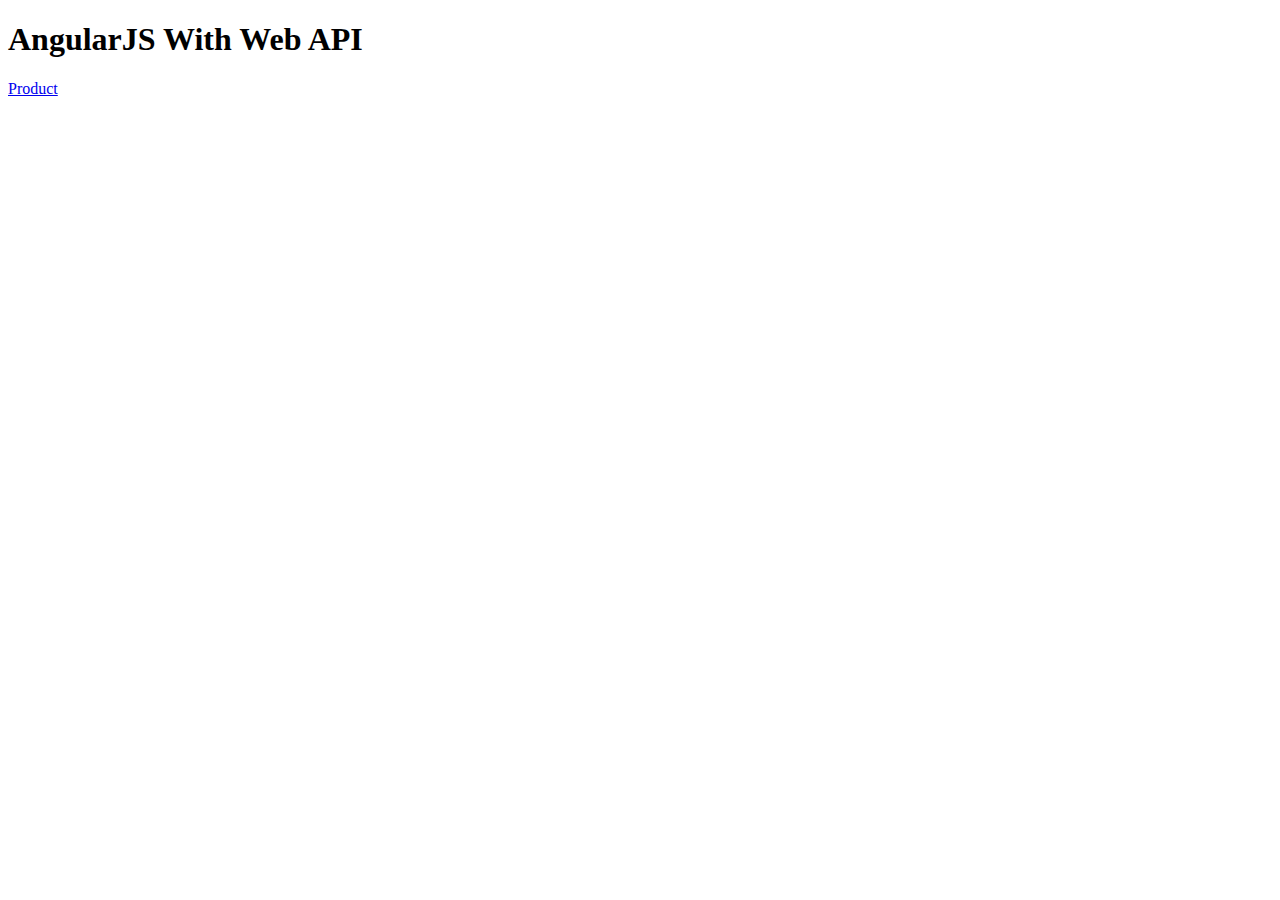
==== AngularJsClient/index.html @ f0c9bc50 "Second Commit" ====
﻿<!DOCTYPE html>
<html ng-app="Demo">
<head>
    <title></title>
    <base href="/" />
    <meta charset="utf-8" />
    <link href="Content/bootstrap.min.css" rel="stylesheet" />
    <link href="Content/Styles.css" rel="stylesheet" />
    <script src="Scripts/angular.js"></script>
    <script src="Scripts/angular-route.min.js"></script>
    <script src="Scripts/module.js"></script>
    <script src="Scripts/routeConfig.js"></script>
    <script src="Scripts/Controller.js"></script>
    <script src="Scripts/factory.js"></script>
    
</head>
    <body class="container">
        <div>
            <h1 class="text-center">AngularJS With Web API</h1>
            <a href="products" class="btn btn-default">Product</a>
        </div>
        <div>
            <ng-view>
               
            </ng-view>
        </div>
    </body>
</html>
---- AngularJsClient/Content/Styles.css ----
﻿.header {
    /*width: 800px;*/
    height: 80px;
    text-align: center;
    background-color: #BDBDBD;
}

.footer {
    background-color: #BDBDBD;
    text-align: center;
}

.leftMenu {
    height: 500px;
    background-color: #D8D8D8;
    width: 150px;
}



a{
    display:block;
    padding:5px
}
.productTable {
    margin: 0px auto;
    border-collapse: collapse;
}

td {
    border: 1px solid black;
    padding: 5px;
}

th {
    border: 1px solid black;
    padding: 5px;
    text-align: center;
    /*cursor property displays hand symbol 
        when hovered over the th element*/
    cursor: pointer;
}
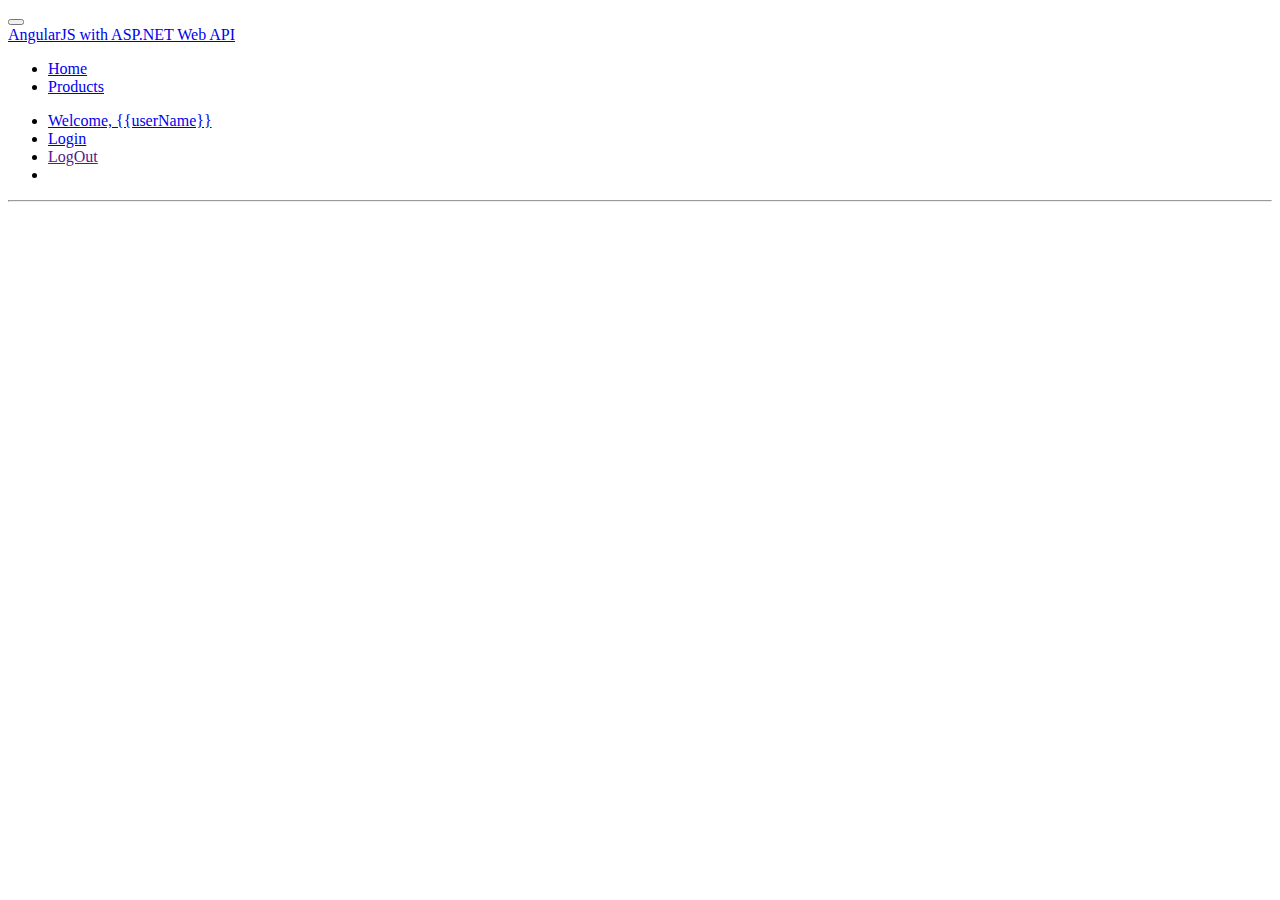
==== commit 085e3406: "Log in Option Added" ====
--- a/AngularJsClient/index.html
+++ b/AngularJsClient/index.html
@@ -1,28 +1,72 @@
 ﻿<!DOCTYPE html>
 <html ng-app="Demo">
-<head>
-    <title></title>
-    <base href="/" />
-    <meta charset="utf-8" />
-    <link href="Content/bootstrap.min.css" rel="stylesheet" />
-    <link href="Content/Styles.css" rel="stylesheet" />
-    <script src="Scripts/angular.js"></script>
-    <script src="Scripts/angular-route.min.js"></script>
-    <script src="Scripts/module.js"></script>
-    <script src="Scripts/routeConfig.js"></script>
-    <script src="Scripts/Controller.js"></script>
-    <script src="Scripts/factory.js"></script>
+    <head>
+        <title></title>
+        <base href="/" />
+        <meta charset="utf-8"/>
+        <meta name="viewport" content="width=device-width"/>
+        <meta charset="utf-8"/>
+       
+        <link href="Content/bootstrap.min.css" rel="stylesheet"/>
+        <link href="Content/Styles.css" rel="stylesheet"/>
+        <script src="/Scripts/jquery-3.1.1.min.js"></script>
+        <script src="Scripts/angular.js"></script>
+        
+        <script src="Scripts/angular-route.min.js"></script>
+        <script src="Scripts/module.js"></script>
+        <script src="Scripts/routeConfig.js"></script>
+        <script src="Scripts/Controller.js"></script>
+        <script src="Scripts/accountController.js"></script>
+        <script src="Scripts/factory.js"></script>
+        <script src="Scripts/indexController.js"></script>
+        
+        
+       
+    </head>
+<body class="container">
+    <div class="navbar navbar-inverse navbar-fixed-top" data-ng-controller="indexController">
+        <div class="container">
+            <div class="navbar-header">
+                <button type="button" class="navbar-toggle" data-toggle="collapse" data-target=".navbar-collapse">
+                    <span class="icon-bar"></span>
+                    <span class="icon-bar"></span>
+                    <span class="icon-bar"></span>
+                </button>
+                <div class="navbar-header">
+                    <a class="navbar-brand" href="/">AngularJS with ASP.NET Web API </a>
+                </div>
+            </div>
+            <div class="navbar-collapse collapse">
+                <ul class="nav navbar-nav">
+                    <li class="active"><a href="/">Home</a></li>
+                    <li><a href="products">Products</a></li>
+                    
+                </ul>
+                
+                <ul class="nav navbar-nav navbar-right">
+                    <li ng-show="authentication" class="hideit"><a href="#">Welcome, {{userName}}</a></li>
+                    <li><a href="login" ng-hide="authentication">Login</a></li>
+                    <li><a href="" data-ng-click="logout()" ng-hide="!authentication">LogOut</a></li>
+                    <li><!--<a href="register" ng-hide="authentication">Register</a>--></li>
+                </ul>
+            </div>
+        </div>
+    </div>
+    <div class="container body-content">
+        <ng-view>
+
+        </ng-view>
+        <hr/>
+    </div>
+    <!--<footer>
+        <p>&copy; @DateTime.Now.Year - My ASP.NET Application</p>
+    </footer>-->
     
-</head>
-    <body class="container">
-        <div>
-            <h1 class="text-center">AngularJS With Web API</h1>
-            <a href="products" class="btn btn-default">Product</a>
-        </div>
-        <div>
-            <ng-view>
-               
-            </ng-view>
-        </div>
-    </body>
+    
+    <!--<script>
+        $(document).ready(function(){
+            alert("I am Jquery");
+        });
+    </script>-->
+</body>
 </html>
--- a/AngularJsClient/Content/Styles.css
+++ b/AngularJsClient/Content/Styles.css
@@ -1,9 +1,15 @@
-﻿.header {
+﻿body {
+    padding-top: 50px;
+    padding-bottom: 20px;
+}
+.header {
     /*width: 800px;*/
     height: 80px;
     text-align: center;
     background-color: #BDBDBD;
 }
+
+
 
 .footer {
     background-color: #BDBDBD;
@@ -39,4 +45,64 @@
     /*cursor property displays hand symbol 
         when hovered over the th element*/
     cursor: pointer;
-}+}
+
+/*Login Page CSS*/
+
+@import url(https://fonts.googleapis.com/css?family=Roboto:300);
+
+.login-page {
+  width: 360px;
+  padding: 8% 0 0;
+  margin: auto;
+}
+.form {
+  position: relative;
+  z-index: 1;
+  background: #FFFFFF;
+  max-width: 360px;
+  margin: 0 auto 100px;
+  padding: 45px;
+  text-align: center;
+  box-shadow: 0 0 20px 0 rgba(0, 0, 0, 0.2), 0 5px 5px 0 rgba(0, 0, 0, 0.24);
+}
+.form input {
+  font-family: "Roboto", sans-serif;
+  outline: 0;
+  background: #f2f2f2;
+  width: 100%;
+  border: 0;
+  margin: 0 0 15px;
+  padding: 15px;
+  box-sizing: border-box;
+  font-size: 14px;
+}
+.form button {
+  font-family: "Roboto", sans-serif;
+  text-transform: uppercase;
+  outline: 0;
+  background: #4CAF50;
+  width: 100%;
+  border: 0;
+  padding: 15px;
+  color: #FFFFFF;
+  font-size: 14px;
+  -webkit-transition: all 0.3 ease;
+  transition: all 0.3 ease;
+  cursor: pointer;
+}
+.form button:hover,.form button:active,.form button:focus {
+  background: #43A047;
+}
+.form .message {
+  margin: 15px 0 0;
+  color: #b3b3b3;
+  font-size: 12px;
+}
+.form .message a {
+  color: #4CAF50;
+  text-decoration: none;
+}
+.form .register-form {
+  display: none;
+}
